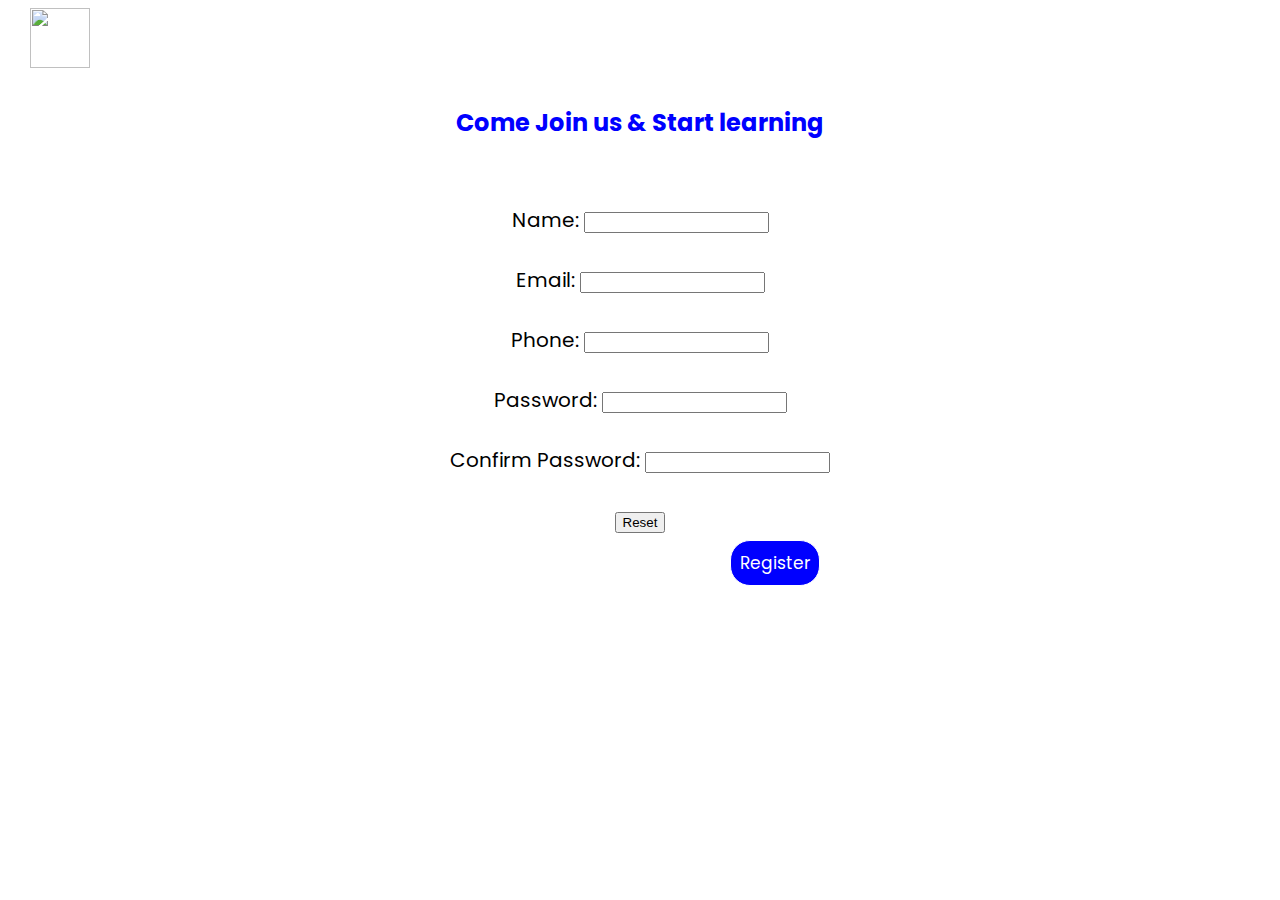
==== signup.html @ 597d9010 "Add files via upload" ====
<!DOCTYPE html>
<html>

<head>
    <meta charset="utf-8">
    <meta name="viewport" content="width=device-width, initial-scale=1">
    <title>SignUp</title>
    <style type="text/css">
        @import url('https://fonts.googleapis.com/css2?family=Inter:wght@300&family=Merriweather+Sans:wght@400;600;800&family=Open+Sans:wght@300;400&family=Poppins&family=Tiro+Devanagari+Hindi&display=swap');
        body {
            margin: 0;
            padding: 0;
            background-color: #fff;
            font-family: 'Poppins', sans-serif;
        }
        
        header img {
            height: 60px;
            width: 60px;
            margin-left: 30px;
            margin-top: 8px;
        }
        
        header h2 {
            text-align: center;
            font-family: 'Poppins', sans-serif;
            color: blue;
            margin-top: 30px;
        }
        
        form {
            text-align: center;
            margin-top: 65px;
            font-size: 20px;
        }
        
        .submit {
            position: absolute;
            top: 60%;
            left: 57%;
        }
        
        a {
            text-decoration: none;
            font-size: 17px;
            color: #fff;
            border: 1px solid #fff;
            padding: 9px;
            border-radius: 20px;
            background: blue;
        }
    </style>
</head>

<body>
    <header>
        <img src="https://upload.wikimedia.org/wikipedia/en/thumb/6/62/Centurion_University_of_Technology_and_Management_Logo.svg/800px-Centurion_University_of_Technology_and_Management_Logo.svg.png">
        <h2>Come Join us & Start learning </h2>
    </header>

    <form>
        <label name="name">Name:</label>
        <input type="text" name="name"> <br><br>
        <label name="email">Email:</label>
        <input type="email" name="email"> <br><br>
        <label name="phone">Phone:</label>
        <input type="tel" name="phone"> <br><br>
        <label name="pass">Password:</label>
        <input type="password" name="pass"> <br><br>
        <label name="cp">Confirm Password:</label>
        <input type="password" name="cp"> <br><br>
        <input type="reset" name="reset" value="Reset">
    </form>

    <div>
        <a href="home.html" class="submit">Register</a>
    </div>

</body>

</html>
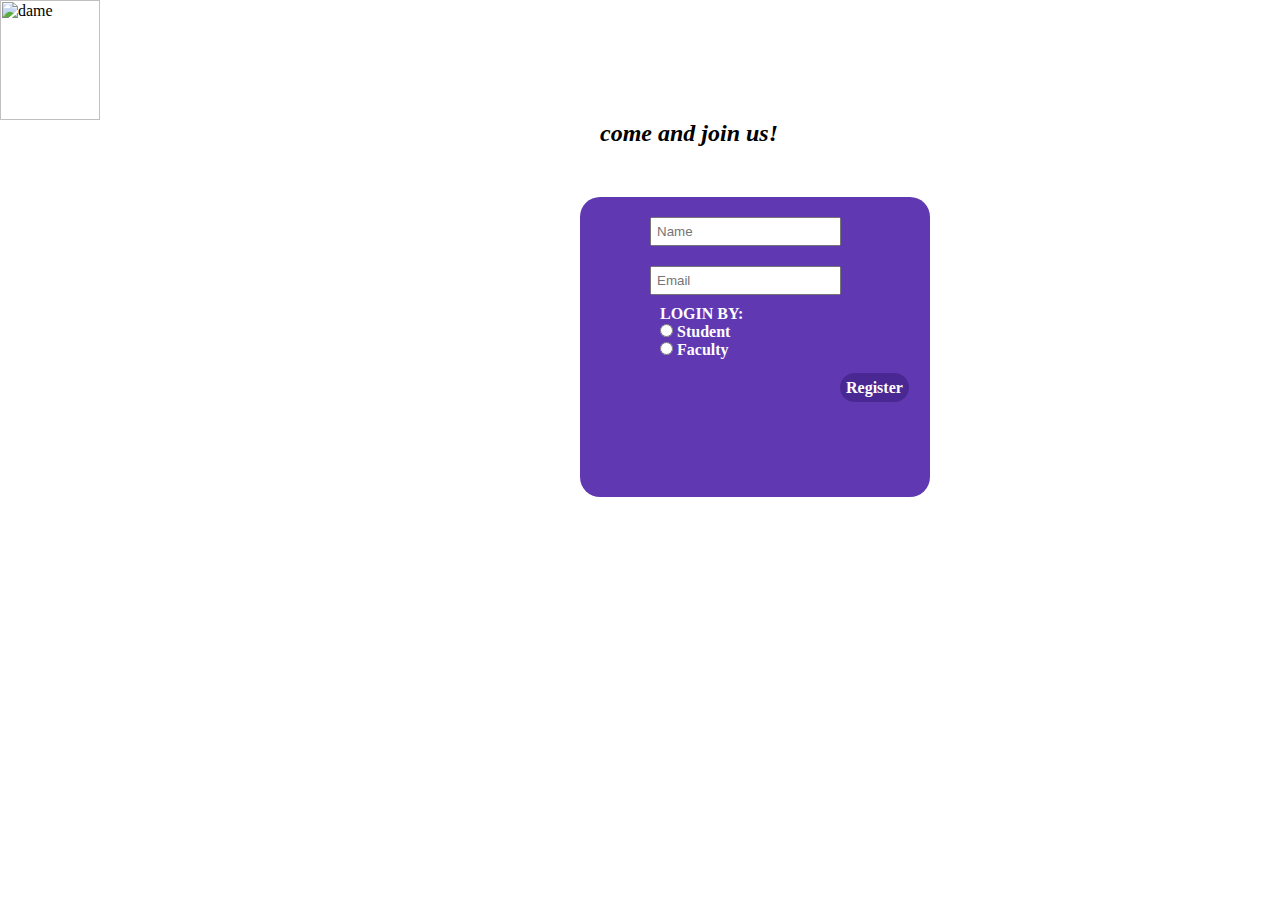
==== commit cf43d022: "Add files via upload" ====
--- a/signup.html
+++ b/signup.html
@@ -1,81 +1,33 @@
-<!DOCTYPE html>
 <html>
-
-<head>
-    <meta charset="utf-8">
-    <meta name="viewport" content="width=device-width, initial-scale=1">
-    <title>SignUp</title>
-    <style type="text/css">
-        @import url('https://fonts.googleapis.com/css2?family=Inter:wght@300&family=Merriweather+Sans:wght@400;600;800&family=Open+Sans:wght@300;400&family=Poppins&family=Tiro+Devanagari+Hindi&display=swap');
-        body {
-            margin: 0;
-            padding: 0;
-            background-color: #fff;
-            font-family: 'Poppins', sans-serif;
-        }
-        
-        header img {
-            height: 60px;
-            width: 60px;
-            margin-left: 30px;
-            margin-top: 8px;
-        }
-        
-        header h2 {
-            text-align: center;
-            font-family: 'Poppins', sans-serif;
-            color: blue;
-            margin-top: 30px;
-        }
-        
-        form {
-            text-align: center;
-            margin-top: 65px;
-            font-size: 20px;
-        }
-        
-        .submit {
-            position: absolute;
-            top: 60%;
-            left: 57%;
-        }
-        
-        a {
-            text-decoration: none;
-            font-size: 17px;
-            color: #fff;
-            border: 1px solid #fff;
-            padding: 9px;
-            border-radius: 20px;
-            background: blue;
-        }
-    </style>
-</head>
-
-<body>
-    <header>
-        <img src="https://upload.wikimedia.org/wikipedia/en/thumb/6/62/Centurion_University_of_Technology_and_Management_Logo.svg/800px-Centurion_University_of_Technology_and_Management_Logo.svg.png">
-        <h2>Come Join us & Start learning </h2>
+    <head>
+        <title>
+            Gameing hub
+        </title>
+         <meta charset="utf-8">
+         <link rel="stylesheet" href="style.css">
+     </head>
+    <!--body part-->
+    <body>
+        <header class="nav">
+            <img src="/images/Centurion_University_of_Technology_and_Management_Logo.svg.png" alt="dame" width="100px" height="120px">
+            <h2 class="heading">come and join us!</h1>
+        <section class="Register_box">
+            <div class="fromregister">
+                <div class="Name">
+                <input   type="text" placeholder="Name"><br>
+               </div>
+               <div class="Email">
+                <input type="email" placeholder="Email"><br>
+                <form action="#" class="radio">
+                    <p>LOGIN BY:</p>
+                  <input type="radio" id="student" name="choose_field" value="Student">
+                  <label for="Student">Student</label><br>
+                  <input type="radio" id="faculty" name="choose_field" value="Faculty">
+                  <label for="faculty">Faculty</label><br>
+                <a class="regbut" href="#">Register</a>
+            </div>
+            </div>
+        </section>
     </header>
-
-    <form>
-        <label name="name">Name:</label>
-        <input type="text" name="name"> <br><br>
-        <label name="email">Email:</label>
-        <input type="email" name="email"> <br><br>
-        <label name="phone">Phone:</label>
-        <input type="tel" name="phone"> <br><br>
-        <label name="pass">Password:</label>
-        <input type="password" name="pass"> <br><br>
-        <label name="cp">Confirm Password:</label>
-        <input type="password" name="cp"> <br><br>
-        <input type="reset" name="reset" value="Reset">
-    </form>
-
-    <div>
-        <a href="home.html" class="submit">Register</a>
-    </div>
-
-</body>
-
+    </body> 
 </html>--- a/style.css
+++ b/style.css
@@ -0,0 +1,224 @@
+*{
+  box-sizing: border-box;
+  margin: 0px;
+  padding: 0px;
+}
+h1{
+  font-style: italic;
+  position:relative;
+  left:550px
+}
+h2{
+  font-style: italic;
+  position:relative;
+  left:600px
+}
+.login_box{
+  position:relative;
+  top:50px;
+  left:580px;
+  width:350px;
+  height:300px;
+  background-color:rgba(56,8,159,0.8);
+  padding:10px;
+  border-radius: 20px;
+}
+.fromLogin{
+  padding:50px;
+}
+input{
+  padding:5px;
+}
+.userid{
+  padding:15px;
+  position: relative;
+  right:7px;
+   font-weight:700;
+   color:rgb(253, 253, 253);
+
+}
+.pass{
+  font-weight: 700;
+  position: relative;
+  left:7px;
+  color:rgb(253, 253, 253);
+}
+.but1{
+  position: relative;
+  top:50px;
+  left:200px;
+  text-decoration: none;
+  font-weight: 700;
+  color: rgb(253, 253, 253);
+  border-radius: 20px;
+  background-color:rgb(74, 40, 147);
+  padding: 6px;
+}
+
+/*.......................................sign_up css part.............................*/
+.Register_box{
+  position:relative;
+  top:50px;
+  left:580px;
+  width:350px;
+  height:300px;
+  background-color:rgba(56,8,159,0.8);
+  padding:10px;
+  border-radius: 20px;
+}
+.fromregister{
+  padding:50px;
+  position: relative;
+  bottom:50px;
+  left:30px
+}
+.Name{
+  padding:10px;
+  position: relative;
+  right:30px;
+   font-weight:700;
+   color:rgb(253, 253, 253);
+
+}
+.Email{
+  padding:10px;
+  font-weight: 700;
+  position: relative;
+  right:30px;
+  color:rgb(253, 253, 253);
+}
+.radio{
+  padding: 10px;
+}
+.regbut{
+  position: relative;
+  top:20px;
+  left:180px;
+  text-decoration: none;
+  font-weight: 700;
+  color: rgb(253, 253, 253);
+  border-radius: 20px;
+  background-color:rgb(74, 40, 147);
+  padding: 6px;
+}
+/*.......................Student Register From css.................................*/
+.Student_box{
+  position:relative;
+  top:50px;
+  left:580px;
+  width:400px;
+  height:310px;
+  background-color:rgba(56,8,159,0.8);
+  padding:10px;
+  border-radius: 20px;
+}
+.fromStudent{
+  padding:30px;
+}
+.studName{
+  padding:10px;
+  position: relative;
+  left:38px;
+   font-weight:700;
+   color:rgb(253, 253, 253);
+
+}
+.studEmail{
+  font-weight: 700;
+  position: relative;
+  left:47px;
+  color:rgb(253, 253, 253);
+}
+.studPhone{
+  padding:10px;
+  font-weight: 700;
+  position: relative;
+  right:10px;
+  color:rgb(253, 253, 253);
+}
+.studYear{
+  padding:10px;
+  font-weight: 700;
+  position: relative;
+  right:10px;
+  color:rgb(253, 253, 253);
+}
+.studBranch{
+  padding:10px;
+  font-weight: 700;
+  position: relative;
+  right:10px;
+  color:rgb(253, 253, 253); 
+}
+.studBut{
+  position: relative;
+  top:20px;
+  left:200px;
+  text-decoration: none;
+  font-weight: 700;
+  color: rgb(253, 253, 253);
+  border-radius: 20px;
+  background-color:rgb(74, 40, 147);
+  padding: 6px;
+}
+
+/*..........................Tutor Register From..............................*/
+.Tutor_box{
+  position:relative;
+  top:50px;
+  left:580px;
+  width:400px;
+  height:310px;
+  background-color:rgba(56,8,159,0.8);
+  padding:10px;
+  border-radius: 20px;
+}
+.fromTutor{
+  padding:30px;
+}
+.tutName{
+  padding:10px;
+  position: relative;
+  left:38px;
+   font-weight:700;
+   color:rgb(253, 253, 253);
+
+}
+.tutEmail{
+  font-weight: 700;
+  position: relative;
+  left:47px;
+  color:rgb(253, 253, 253);
+}
+.tutPhone{
+  padding:10px;
+  font-weight: 700;
+  position: relative;
+  right:10px;
+  color:rgb(253, 253, 253);
+}
+.tutDepart{
+  padding:10px;
+  font-weight: 700;
+  position: relative;
+  right:10px;
+  color:rgb(253, 253, 253);
+}
+.tutbio{
+  padding:10px;
+  font-weight: 700;
+  position: relative;
+  right:10px;
+  color:rgb(253, 253, 253); 
+}
+.tutBut{
+  position: relative;
+  top:20px;
+  left:200px;
+  text-decoration: none;
+  font-weight: 700;
+  color: rgb(253, 253, 253);
+  border-radius: 20px;
+  background-color:rgb(74, 40, 147);
+  padding: 6px;
+}